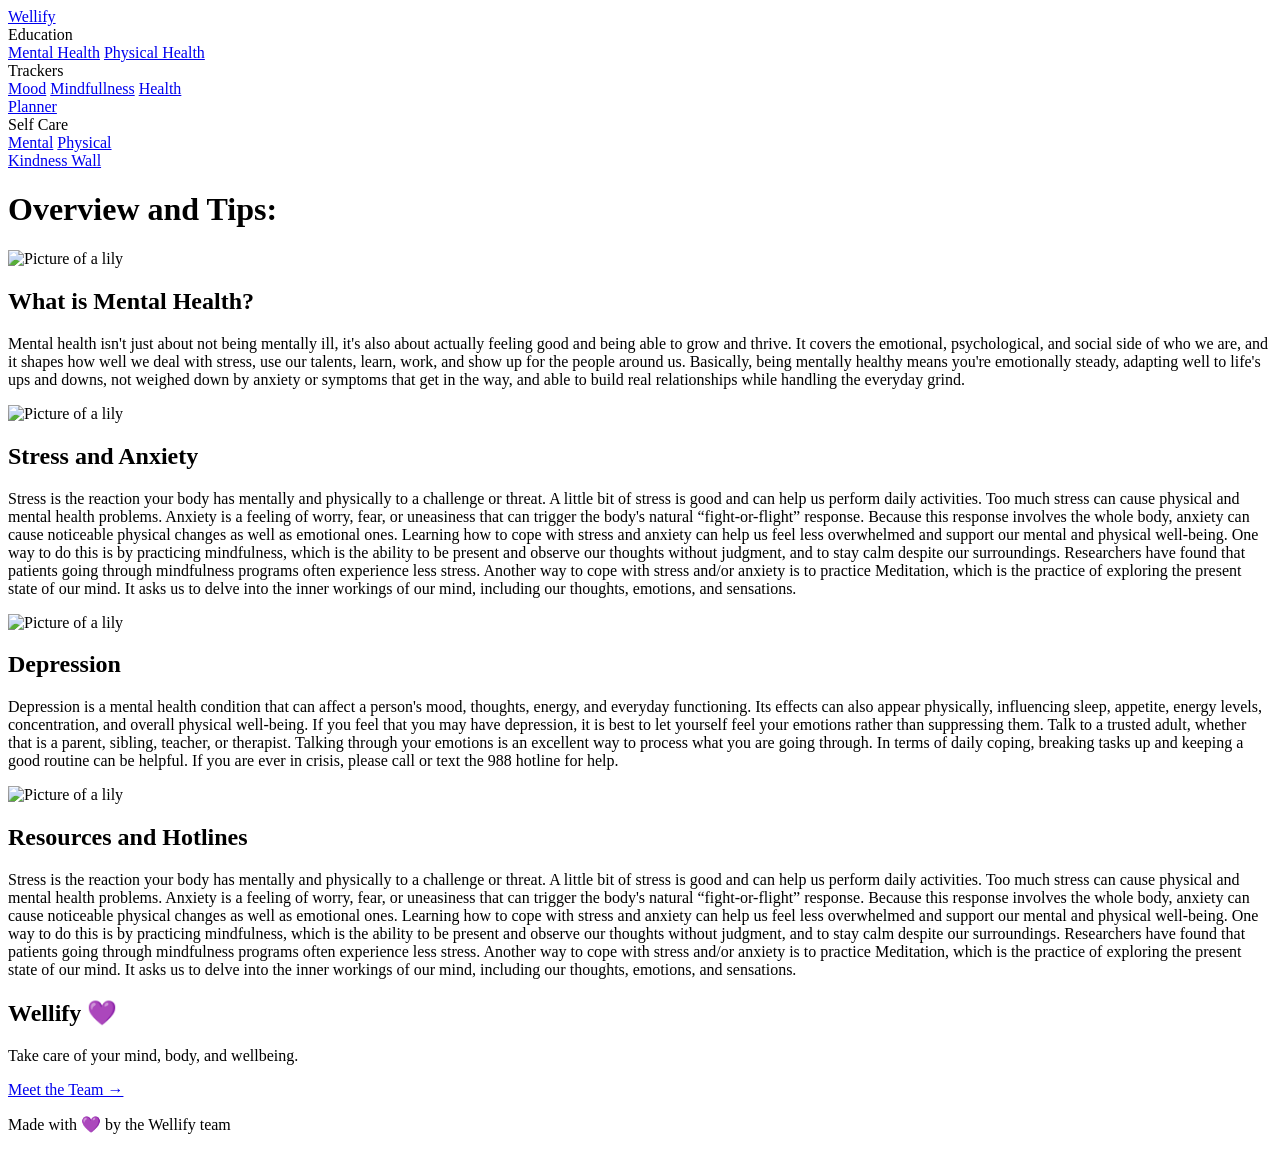
==== education-mental.html @ 50b76de0 "Update education-mental.html" ====
<!DOCTYPE html>
<html lang="en">
  <head>
    <meta charset="UTF-8" />
    <meta name="viewport" content="width=device-width, initial-scale=1.0" />
    <title>Mental Health</title>
    <link rel="stylesheet" href="styles.css" />
    <link rel="icon" type="image/png" href="love.png">

  </head>
  <body>
     <div class="navBar">
      <nav>
        <div class="name">
          <a href="index.html">Wellify</a>
        </div>
        <div class="dropdown">
          <a>Education</a>
          <div class="dropdown-content" id="dropdown1">
            <a href="education-mental.html">Mental Health</a>
            <a href="education-physical.html">Physical Health</a>
          </div>
        </div>
        <div class="dropdown">
          <a>Trackers</a>
          <div class="dropdown-content" id="dropdown2">
            <a href="mood-tracker.html">Mood</a>
            <a href="mindfullness-tracker.html">Mindfullness</a>
            <a href="health-tracker.html">Health</a>
          </div>
        </div>
        <a href="planner.html">Planner</a>
        <div class="dropdown">
          <a>Self Care</a>
          <div class="dropdown-content" id="dropdown3">
            <a href="self-care-mental.html">Mental</a>
            <a href="self-care-physical.html">Physical</a>
          </div>
        </div>
        <a href="kindness-wall.html">Kindness Wall</a>
      </nav>
    </div>
   <!--End of the Navbar code!! -->
      <h1>Overview and Tips:</h1>
    <div class="pod1">
        <div class="mao">
      <img
        src="https://images.unsplash.com/photo-1432958576632-8a39f6b97dc7?q=80&w=2073&auto=format&fit=crop&ixlib=rb-4.1.0&ixid=M3wxMjA3fDB8MHxwaG90by1wYWdlfHx8fGVufDB8fHx8fA%3D%3D"
        alt="Picture of a lily"
      />
        </div>
      <section class="titleAndP">
        <h2>What is Mental Health?</h2>
        <div class="paragraphs"></div>
        <p>
          Mental health isn't just about not being mentally ill, it's also about
          actually feeling good and being able to grow and thrive. It covers the
          emotional, psychological, and social side of who we are, and it shapes
          how well we deal with stress, use our talents, learn, work, and show
          up for the people around us. Basically, being mentally healthy means
          you're emotionally steady, adapting well to life's ups and downs, not
          weighed down by anxiety or symptoms that get in the way, and able to
          build real relationships while handling the everyday grind.
        </p>
      </div>
      </section>
    </div>
    <div class="pod">
        <div class="mao">
      <img
        src="https://images.unsplash.com/photo-1611625105602-42ee06be977e?q=80&w=2071&auto=format&fit=crop&ixlib=rb-4.1.0&ixid=M3wxMjA3fDB8MHxwaG90by1wYWdlfHx8fGVufDB8fHx8fA%3D%3D"
        alt="Picture of a lily"
      />
        </div>
      <section class="titleAndP">
        <h2>Stress and Anxiety</h2>
        <div class="paragraphs"></div>
        <p>
          Stress is the reaction your body has mentally and physically to a
          challenge or threat. A little bit of stress is good and can help us
          perform daily activities. Too much stress can cause physical and
          mental health problems. Anxiety is a feeling of worry, fear, or
          uneasiness that can trigger the body's natural “fight-or-flight”
          response. Because this response involves the whole body, anxiety can
          cause noticeable physical changes as well as emotional ones. Learning
          how to cope with stress and anxiety can help us feel less overwhelmed
          and support our mental and physical well-being. One way to do this is
          by practicing mindfulness, which is the ability to be present and
          observe our thoughts without judgment, and to stay calm despite our
          surroundings. Researchers have found that patients going through
          mindfulness programs often experience less stress. Another way to cope
          with stress and/or anxiety is to practice Meditation, which is the
          practice of exploring the present state of our mind. It asks us to
          delve into the inner workings of our mind, including our thoughts,
          emotions, and sensations.
        </p>
      </div>
      </section>
    </div>
    <div class="pod1">
      <img
        src="https://images.unsplash.com/photo-1494500764479-0c8f2919a3d8?q=80&w=2070&auto=format&fit=crop&ixlib=rb-4.1.0&ixid=M3wxMjA3fDB8MHxwaG90by1wYWdlfHx8fGVufDB8fHx8fA%3D%3D"
        alt="Picture of a lily"
      />
      <section class="titleAndP">
        <h2>Depression</h2>
        <div class="paragraphs"></div>
        <p>
          Depression is a mental health condition that can affect a person's
          mood, thoughts, energy, and everyday functioning. Its effects can also
          appear physically, influencing sleep, appetite, energy levels,
          concentration, and overall physical well-being. If you feel that you
          may have depression, it is best to let yourself feel your emotions
          rather than suppressing them. Talk to a trusted adult, whether that is
          a parent, sibling, teacher, or therapist. Talking through your
          emotions is an excellent way to process what you are going through. In
          terms of daily coping, breaking tasks up and keeping a good routine
          can be helpful. If you are ever in crisis, please call or text the 988
          hotline for help.
        </p>
      </section>
    </div>
    <div class="pod">
        <div class="mao">
      <img
        src="https://images.unsplash.com/photo-1611625105602-42ee06be977e?q=80&w=2071&auto=format&fit=crop&ixlib=rb-4.1.0&ixid=M3wxMjA3fDB8MHxwaG90by1wYWdlfHx8fGVufDB8fHx8fA%3D%3D"
        alt="Picture of a lily"
      />
        </div>
      <section class="titleAndP">
        <h2>Resources and Hotlines</h2>
        <div class="paragraphs"></div>
        <p>
          Stress is the reaction your body has mentally and physically to a
          challenge or threat. A little bit of stress is good and can help us
          perform daily activities. Too much stress can cause physical and
          mental health problems. Anxiety is a feeling of worry, fear, or
          uneasiness that can trigger the body's natural “fight-or-flight”
          response. Because this response involves the whole body, anxiety can
          cause noticeable physical changes as well as emotional ones. Learning
          how to cope with stress and anxiety can help us feel less overwhelmed
          and support our mental and physical well-being. One way to do this is
          by practicing mindfulness, which is the ability to be present and
          observe our thoughts without judgment, and to stay calm despite our
          surroundings. Researchers have found that patients going through
          mindfulness programs often experience less stress. Another way to cope
          with stress and/or anxiety is to practice Meditation, which is the
          practice of exploring the present state of our mind. It asks us to
          delve into the inner workings of our mind, including our thoughts,
          emotions, and sensations.
        </p>
      </div>
      </section>
    </div>
    
<footer class="site-footer">
  <div class="footer-content">
    <h2>Wellify 💜</h2>
    <p>Take care of your mind, body, and wellbeing.</p>

    <a href="meet-the-team.html" class="team-link">Meet the Team →</a>

    <p class="footer-small">Made with 💜 by the Wellify team</p>
  </div>
</footer>  </body>
</html>
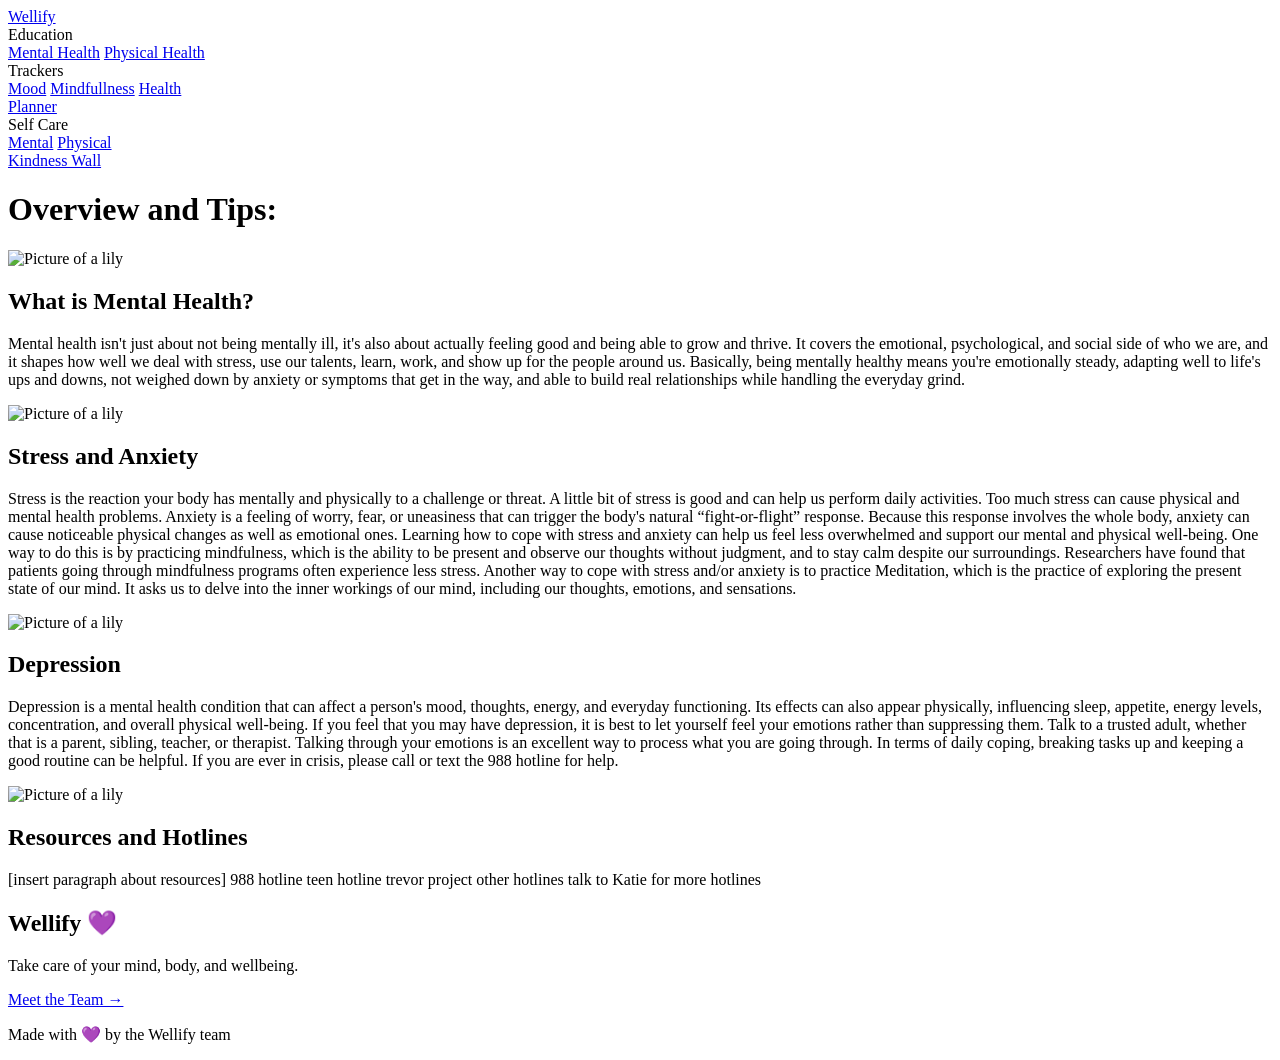
==== commit d41bc2ea: "Update education-mental.html added hotlines" ====
--- a/education-mental.html
+++ b/education-mental.html
@@ -131,23 +131,12 @@
         <h2>Resources and Hotlines</h2>
         <div class="paragraphs"></div>
         <p>
-          Stress is the reaction your body has mentally and physically to a
-          challenge or threat. A little bit of stress is good and can help us
-          perform daily activities. Too much stress can cause physical and
-          mental health problems. Anxiety is a feeling of worry, fear, or
-          uneasiness that can trigger the body's natural “fight-or-flight”
-          response. Because this response involves the whole body, anxiety can
-          cause noticeable physical changes as well as emotional ones. Learning
-          how to cope with stress and anxiety can help us feel less overwhelmed
-          and support our mental and physical well-being. One way to do this is
-          by practicing mindfulness, which is the ability to be present and
-          observe our thoughts without judgment, and to stay calm despite our
-          surroundings. Researchers have found that patients going through
-          mindfulness programs often experience less stress. Another way to cope
-          with stress and/or anxiety is to practice Meditation, which is the
-          practice of exploring the present state of our mind. It asks us to
-          delve into the inner workings of our mind, including our thoughts,
-          emotions, and sensations.
+         [insert paragraph about resources]
+          988 hotline
+          teen hotline
+          trevor project 
+          other hotlines
+          talk to Katie for more hotlines
         </p>
       </div>
       </section>
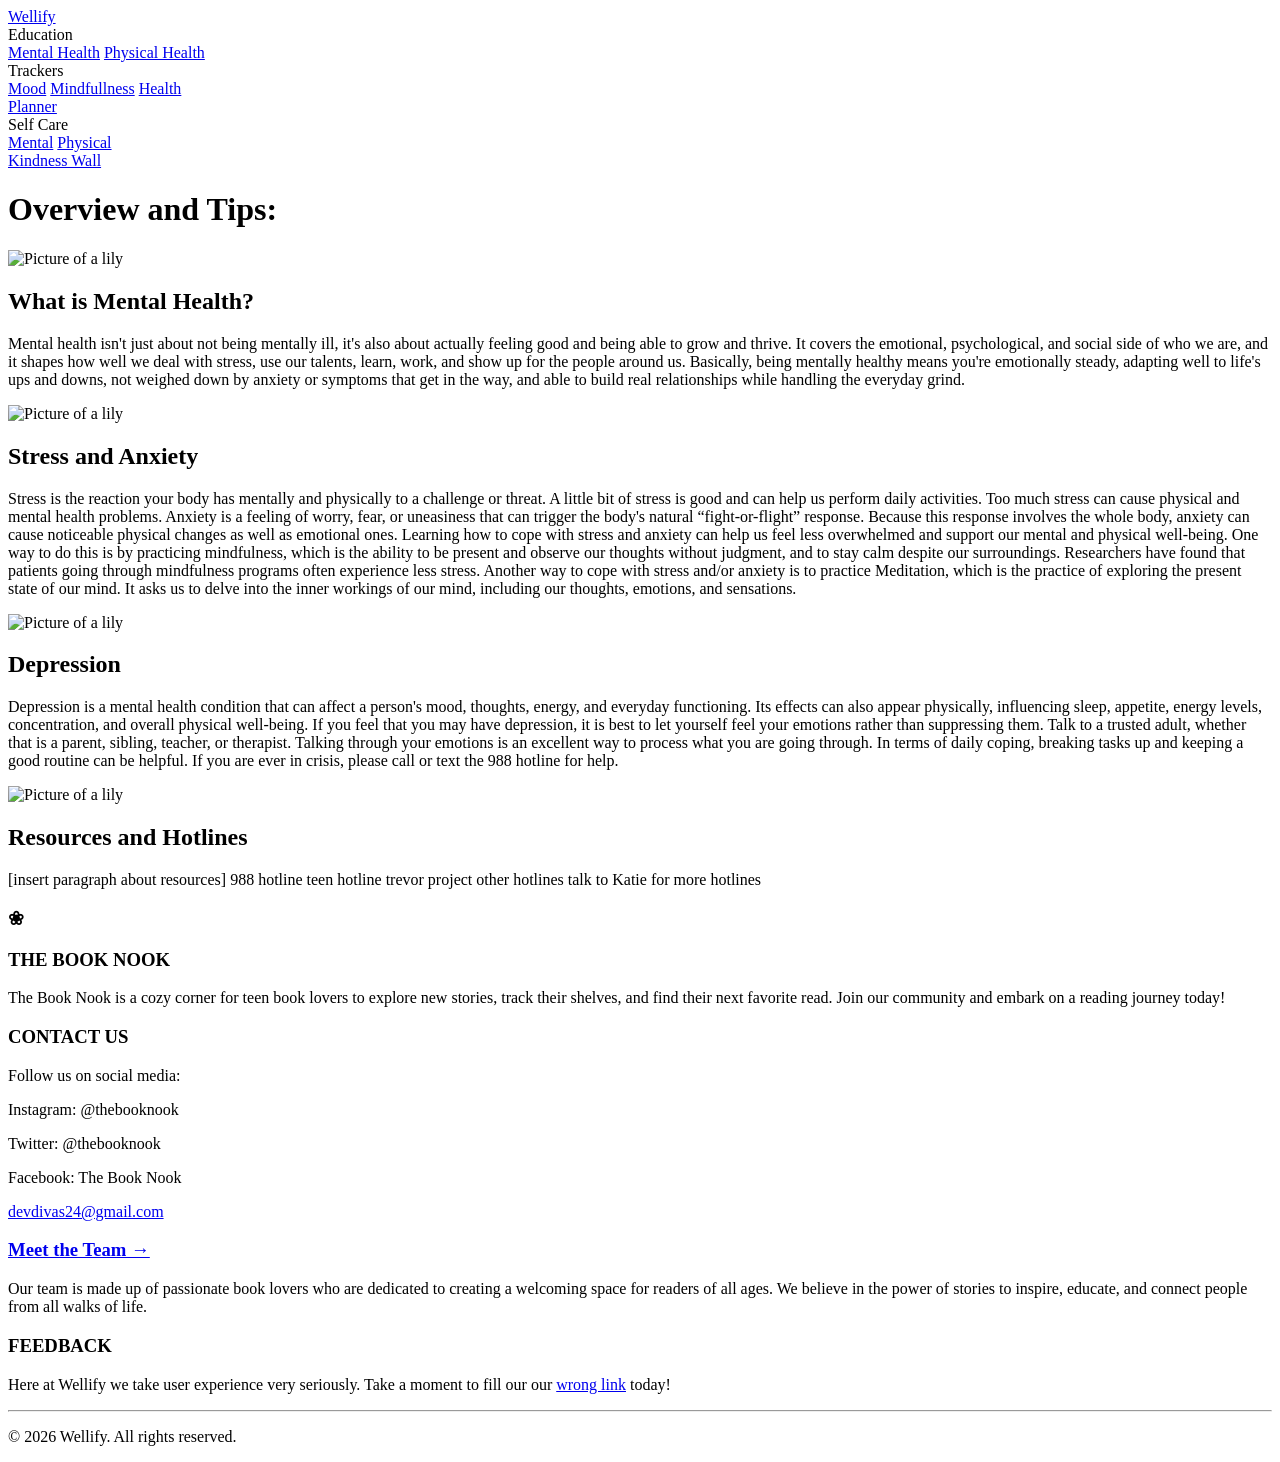
==== commit 3bd8ca92: "Update education-mental.html i changed the footer to match the book nook remember to change the css " ====
--- a/education-mental.html
+++ b/education-mental.html
@@ -141,16 +141,44 @@
       </div>
       </section>
     </div>
+     <div class="footer">
+    <div class="footerinner">
+         <div class="footer-content-second">
+        <div class="book">
+            <h3 id="star">❀</h3>
+             <h3>THE BOOK NOOK</h3>
+        </div>
+        <p>The Book Nook is a cozy corner for teen book lovers to explore new stories, track their shelves, and find their next favorite read. Join our community and embark on a reading journey today!</p>
+    </div>
+     <div class="footer-content-left">
+        <h3>CONTACT US</h3>
+        <p>Follow us on social media:</p>
+        <!-- these are just placeholders -->
+        <p>Instagram: @thebooknook</p>
+        <p>Twitter: @thebooknook</p>
+        <p>Facebook: The Book Nook</p>
+        <p class="mao">
+            <a href="mailto:devdivas24@gmail.com">devdivas24@gmail.com</a>
+        </p> 
+
+    </div>
+    <div class="footer-content-middle">
+        <div class="meo"> 
+            <h3> <a href="meet-the-team.html" class="team-link">Meet the Team →</a></h3>
+        </div>
+        <p>Our team is made up of passionate book lovers who are dedicated to creating a welcoming space for readers of all ages. We believe in the power of stories to inspire, educate, and connect people from all walks of life.</p>
+    </div>
+    <div class="feedback">
+        <h3>FEEDBACK</h3>
+
+        <div class="mao">
+            <p>Here at Wellify we take user experience very seriously. Take a moment to fill our our <a href="https://forms.gle/zdKPU2ScyHsLQFj4A">wrong link</a> today!</p></div>
+    </div>
+    </div>
+   <hr>
+<p id="m">© 2026 Wellify. All rights reserved. </p>
+  </div>
     
-<footer class="site-footer">
-  <div class="footer-content">
-    <h2>Wellify 💜</h2>
-    <p>Take care of your mind, body, and wellbeing.</p>
-
-    <a href="meet-the-team.html" class="team-link">Meet the Team →</a>
-
-    <p class="footer-small">Made with 💜 by the Wellify team</p>
-  </div>
-</footer>  </body>
+ </body>
 </html>
 
